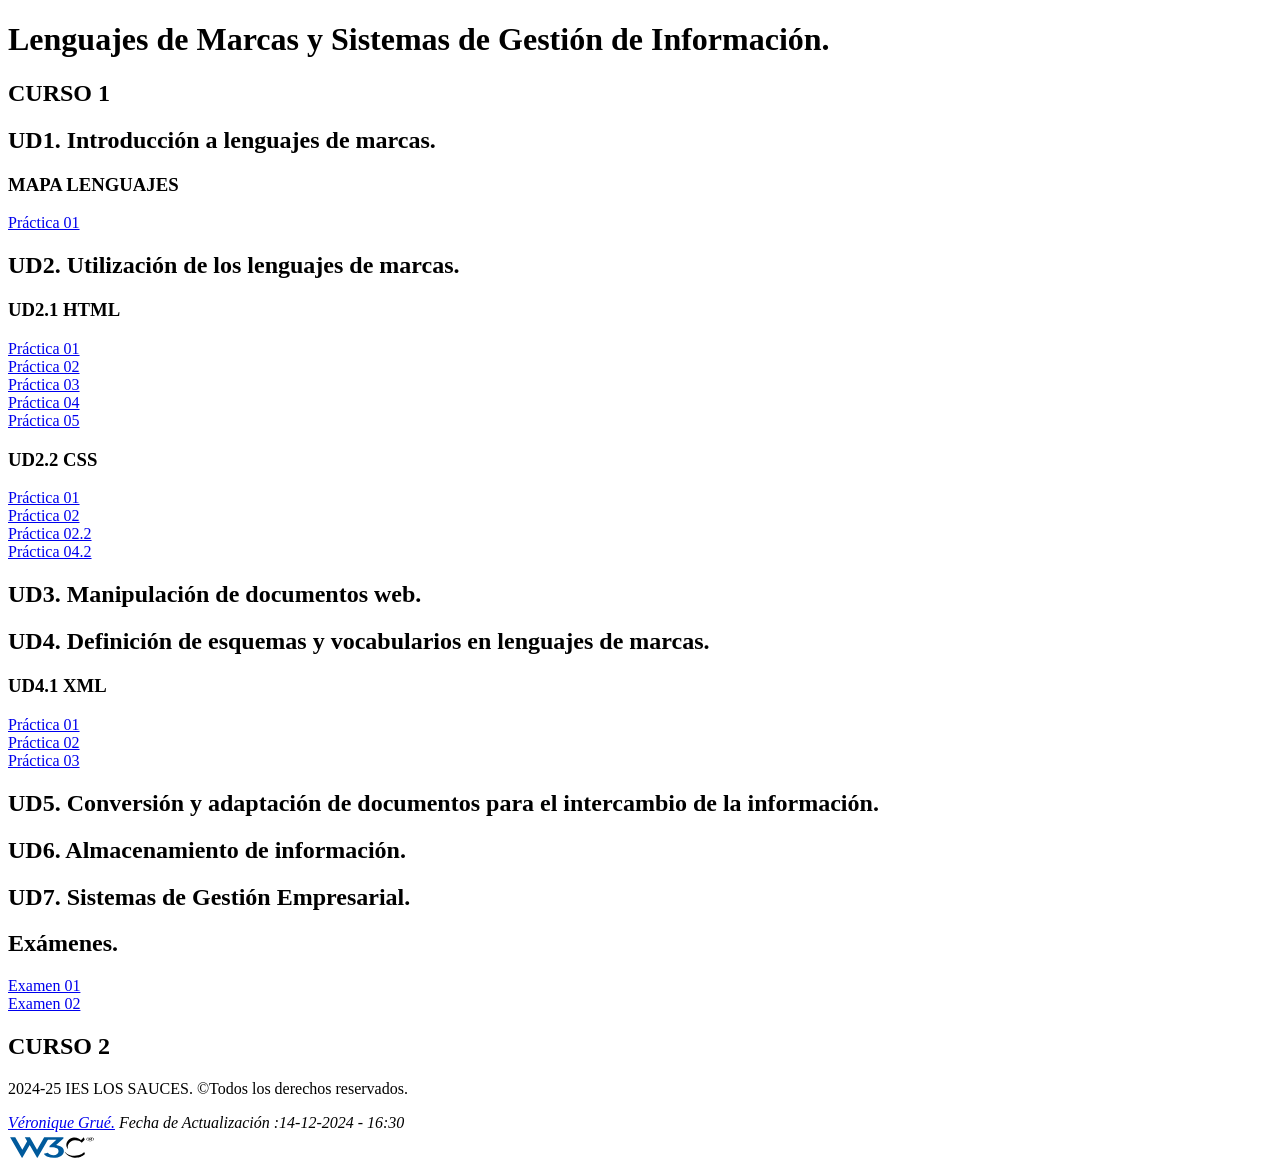
==== 107LMSGIProyectoLMGSI/index.html @ 96574ff9 "Subida del proyecto DAW" ====
<!DOCTYPE html>
<html lang="es">
<head>
    <!-- UTF-8 es un conjunto de caracteres que incluye casi todos los caracteres de casi cualquier idioma -->
    <meta charset="UTF-8">
    <!--Controla el ancho de la pagina dependiendo del dispositivo en que se encuentre el usuario-->
    <meta name="viewport" content="width=device-width, initial-scale=1.0">
    <!--Titulo que aparece en la pestaña de la pagina web en el navegador-->
    <title>Véronique Grué</title>
    <!--información sobre el autor del documento-->
    <meta name="author" content="Véronique Grué">
    <!-- descripción del contenido de la página-->
    <meta name="descripción" content="Indice LGMSI">
    <!--se usa para especificar una fecha relevante-->
    <meta name="fecha" content="19-11-2024">
    <!-- motores de búsqueda que deben indexar la página-->
    <meta name="robots" content="index, follow">
    <!-- Este es el que aparece en la pestaña de la pagina web del navegador-->
    <link type="images/png" rel="icon" href="Webroot/media/favicon/favicon-96x96.png">
    <!-- Link a la carpeta local de CSS. De momento no la he tomado en cuenta porque no tiene mucho codigo -->
    <!-- <link href="../../css/estilos.css" rel="stylesheet" type="text/css"> -->
    <!-- Link a la carpeta local de CSS -->
    <link href="Webroot/css/estilos.css" rel="stylesheet" type="text/css">
    <link rel="preconnect" href="https://fonts.googleapis.com">
    <link rel="preconnect" href="https://fonts.gstatic.com" crossorigin>
    <link href="https://fonts.googleapis.com/css2?family=Amatic+SC:wght@400;700&family=Handlee&display=swap" rel="stylesheet">
</head>
<body>
    <header>
        <h1>Lenguajes de Marcas y Sistemas de Gestión de Información.</h1>
               
    </header>
    <main>
        <h2 class="curso">CURSO 1</h2>
        <section>
            <h2>UD1. Introducción a lenguajes de marcas. </h2>
            <article>
                <h3>MAPA LENGUAJES</h3>
                <a href="ud1/docs/MapaIntroLenguajesdemarcado-VéroniqueGrué.pdf"><div>Práctica 01</div></a>
            </article>
        </section>
        <section>
            <h2>UD2. Utilización de los lenguajes de marcas.</h2>
            <article>
                <h3>UD2.1 HTML</h3>
                <a href="ud2/01/index.html"><div>Práctica 01</div></a>
                <a href="ud2/02/index.html"><div>Práctica 02</div></a>
                <a href="ud2/03/index.html"><div>Práctica 03</div></a>
                <a href="ud2/04/index.html"><div>Práctica 04</div></a>
                <a href="ud2/05/index.html"><div>Práctica 05</div></a>
            </article>
            <article>
                <h3>UD2.2 CSS</h3>
                <a href="ud2/01/"><div>Práctica 01</div></a>
                <a href="ud2/02/index.html"><div>Práctica 02</div></a>
                <a href="ud2/02.2/index.html"><div>Práctica 02.2</div></a>  
                <a href="ud2/04.2/index.html"><div>Práctica 04.2</div></a> 
            </article>
        </section>
        <section>
            <h2>UD3. Manipulación de documentos web.</h2>
        </section>
        <section>
            <h2>UD4. Definición de esquemas y vocabularios en lenguajes de marcas.</h2>
            <article>
                <h3>UD4.1 XML</h3>
                <a href="ud4/01/01.xml"><div>Práctica 01</div></a>
                <a href="ud4/02/02.xml"><div>Práctica 02</div></a>
                <a href="ud4/03/03.xml"><div>Práctica 03</div></a>
            </article>
            
        </section>
        <section>
            <h2>UD5. Conversión y adaptación de documentos para el intercambio de la información.</h2>
        </section>
        <section>
            <h2>UD6. Almacenamiento de información.</h2>
        </section>
        <section>
            <h2>UD7. Sistemas de Gestión Empresarial.</h2>
        </section>
        <section>
            <h2>Exámenes.</h2>
            <article>
                <a href="ud2/01/index.html"><div>Examen 01</div></a>
                <a href="examen/02/inicio.html"><div>Examen 02</div></a>
            </article>
        </section>
        <section id="curso2">
            <h2 class="curso">CURSO 2</h2>
        </section>
    </main>
    <footer>
        <p class="piep">2024-25 IES LOS SAUCES. &#169;Todos los derechos reservados. </p>
        <address><a href="../index.html" id="nombre">Véronique Grué.</a>  Fecha de Actualización :<time datetime="2024-11-26T16:30:00">14-12-2024 - 16:30</time></address>
        <a href="https://validator.w3.org/check?uri=https://daw107.ieslossauces.es/107LMSGIProyectoLMGSI/ud2/02/index.html">
            <img src="../webroot/media/images/W3C®_Icon.svg" alt="Validado por W3C" width="88" height="31">
          </a>
    </footer>
</body>
</html>
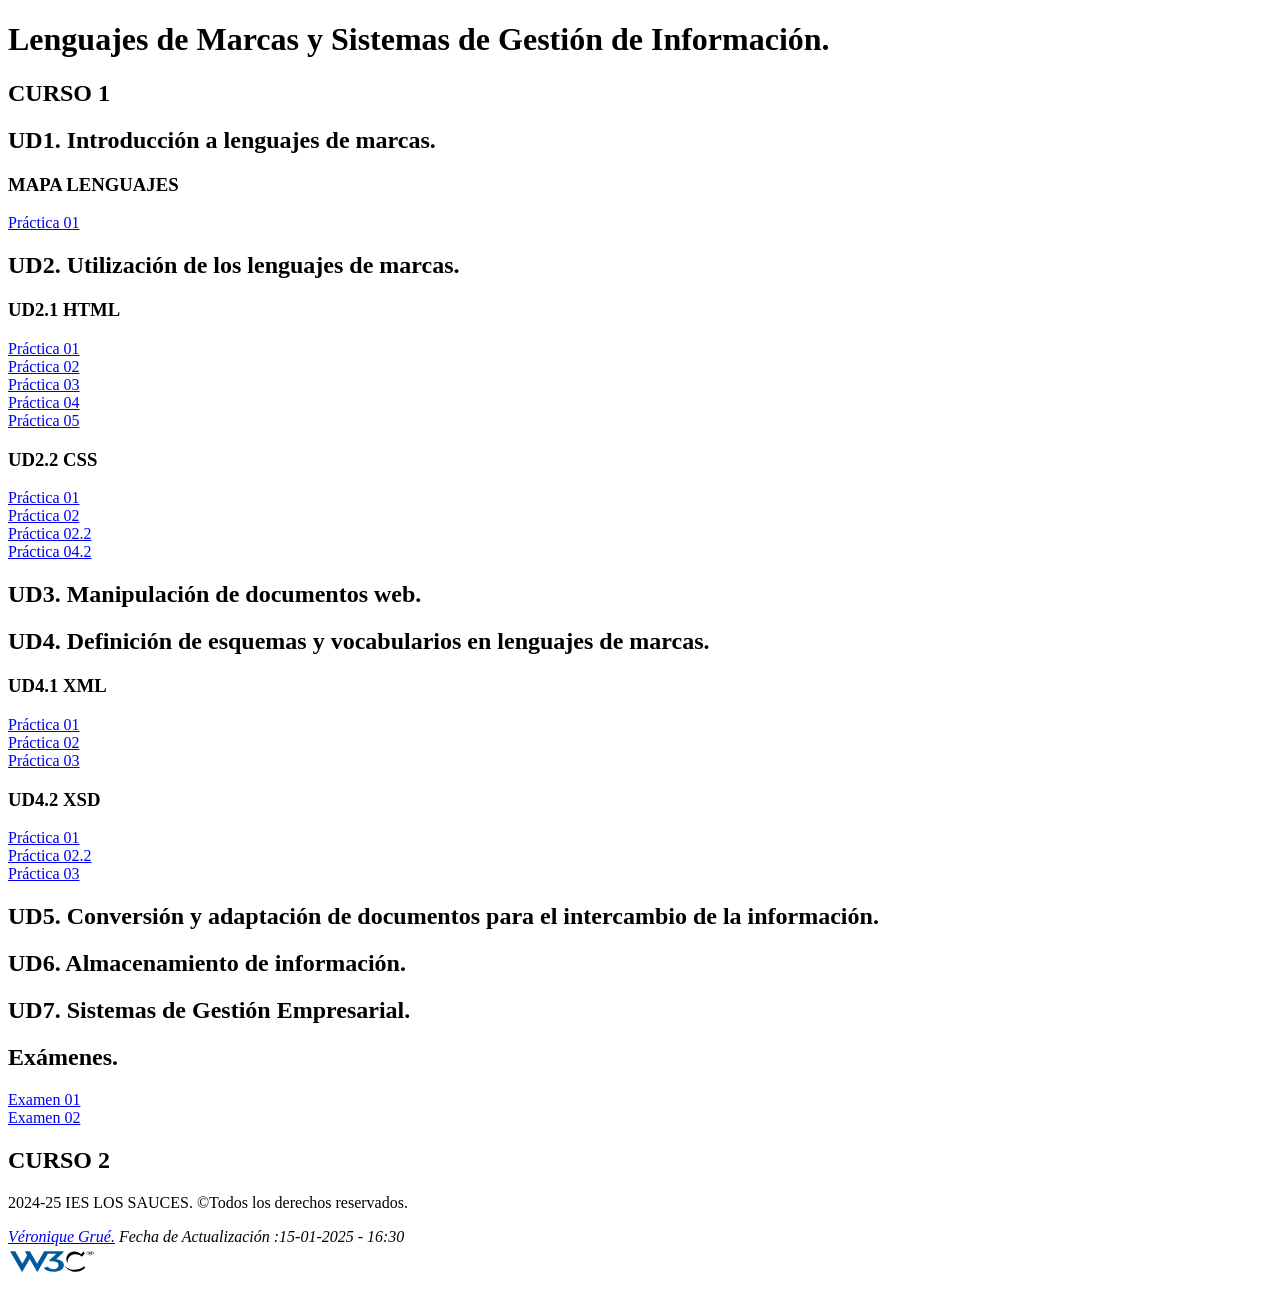
==== commit ca1803d9: "Añadir los xsd al index de lenguajes" ====
--- a/107LMSGIProyectoLMGSI/index.html
+++ b/107LMSGIProyectoLMGSI/index.html
@@ -67,6 +67,13 @@
                 <a href="ud4/01/01.xml"><div>Práctica 01</div></a>
                 <a href="ud4/02/02.xml"><div>Práctica 02</div></a>
                 <a href="ud4/03/03.xml"><div>Práctica 03</div></a>
+                
+            </article>
+            <article>
+                <h3>UD4.2 XSD</h3>
+                <a href="ud4/01/01.xsd"><div>Práctica 01</div></a>
+                <a href="ud4/02.2/02.2.xsd"><div>Práctica 02.2</div></a>
+                <a href="ud4/03/03.xsd"><div>Práctica 03</div></a>
             </article>
             
         </section>
@@ -92,7 +99,7 @@
     </main>
     <footer>
         <p class="piep">2024-25 IES LOS SAUCES. &#169;Todos los derechos reservados. </p>
-        <address><a href="../index.html" id="nombre">Véronique Grué.</a>  Fecha de Actualización :<time datetime="2024-11-26T16:30:00">14-12-2024 - 16:30</time></address>
+        <address><a href="../index.html" id="nombre">Véronique Grué.</a>  Fecha de Actualización :<time datetime="2025-01-15T16:30:00">15-01-2025 - 16:30</time></address>
         <a href="https://validator.w3.org/check?uri=https://daw107.ieslossauces.es/107LMSGIProyectoLMGSI/ud2/02/index.html">
             <img src="../webroot/media/images/W3C®_Icon.svg" alt="Validado por W3C" width="88" height="31">
           </a>
